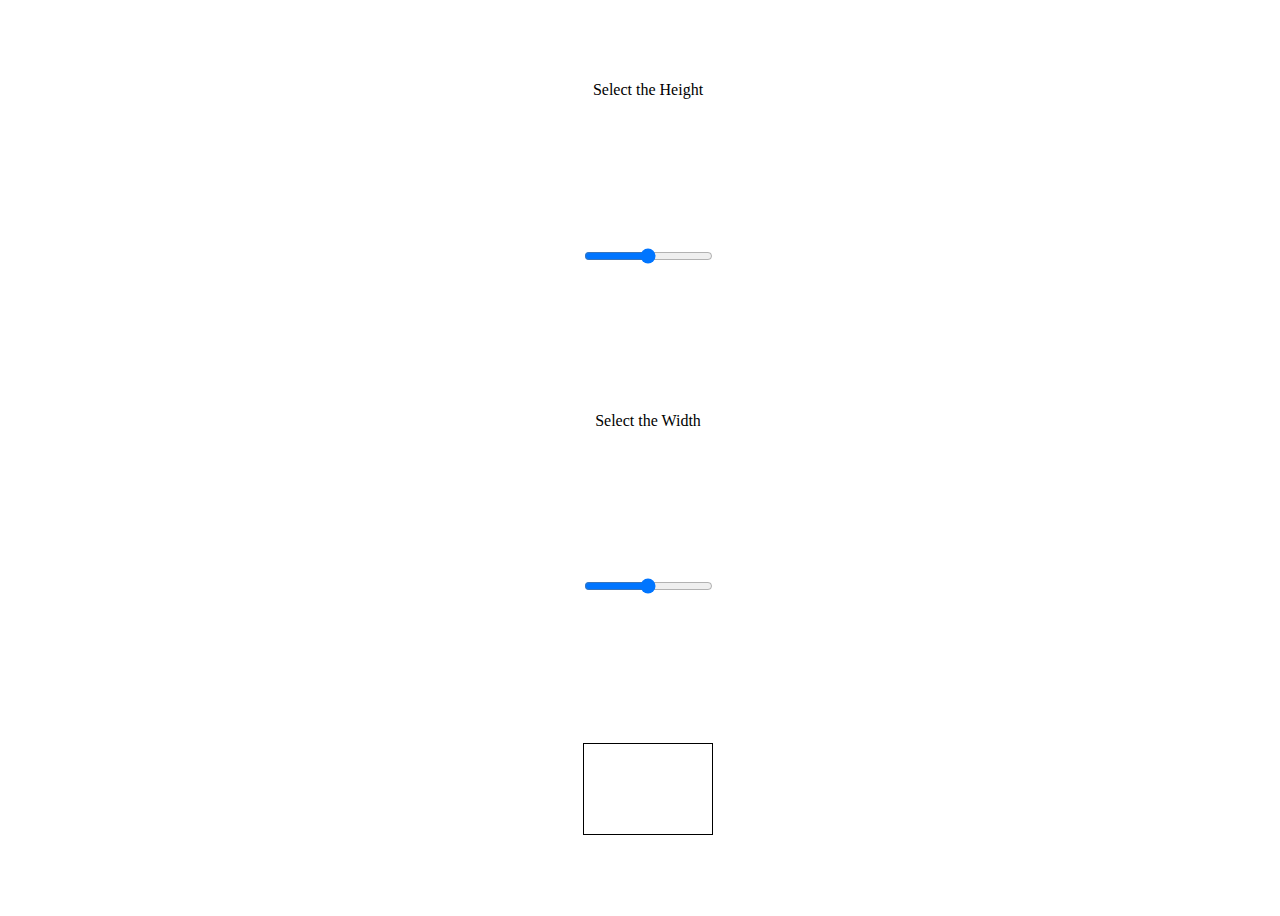
==== dinamicDiv/index.html @ c57f03c4 "Modificando atributos IMG, ppt version por terminar" ====
<!DOCTYPE html>
<html lang="en">
<head>
    <meta charset="UTF-8">
    <meta name="viewport" content="width=device-width, initial-scale=1.0">
    <title>Tamaños de Div</title>
</head>
<style>
    body{
        width: 100vw;
        height: 100vh;
        display: grid;
        place-items: center;
    }

    .container{
        height: 10vh;
        width: 10vw;
        border: 1px solid black;
     
    }
</style>
<body>
    <label for="heigth">Select the Height</label>
    <input type="range"  id="height">
    <label for="width">Select the Width</label>
    <input type="range"  id="width">
    <div class="container"></div>
    <script src="./app.js"></script>
</body>
</html>
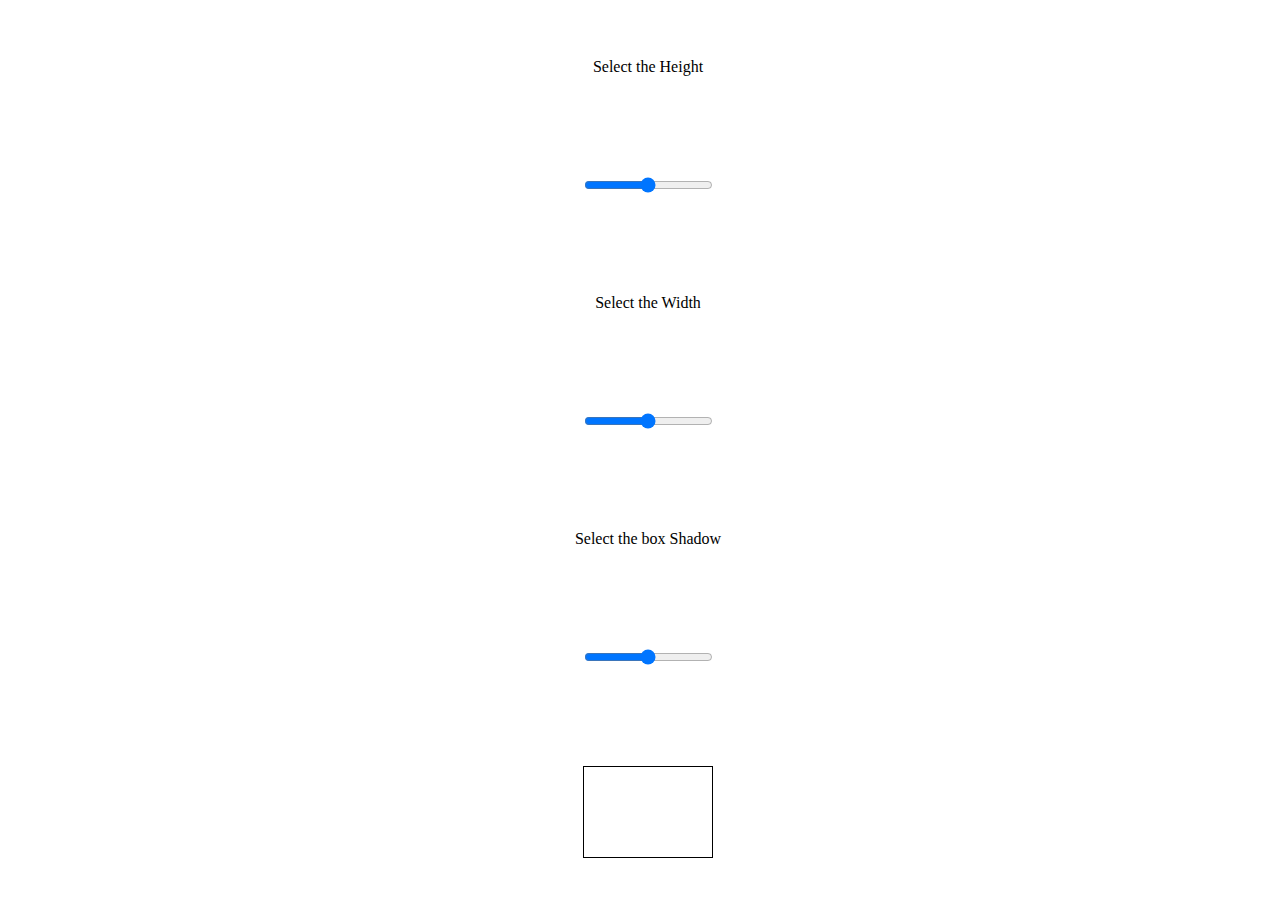
==== commit 70652960: "04 todo app" ====
--- a/dinamicDiv/index.html
+++ b/dinamicDiv/index.html
@@ -25,6 +25,8 @@
     <input type="range"  id="height">
     <label for="width">Select the Width</label>
     <input type="range"  id="width">
+    <label for="shadow">Select the box Shadow</label>
+    <input type="range" id="shadow">
     <div class="container"></div>
     <script src="./app.js"></script>
 </body>
